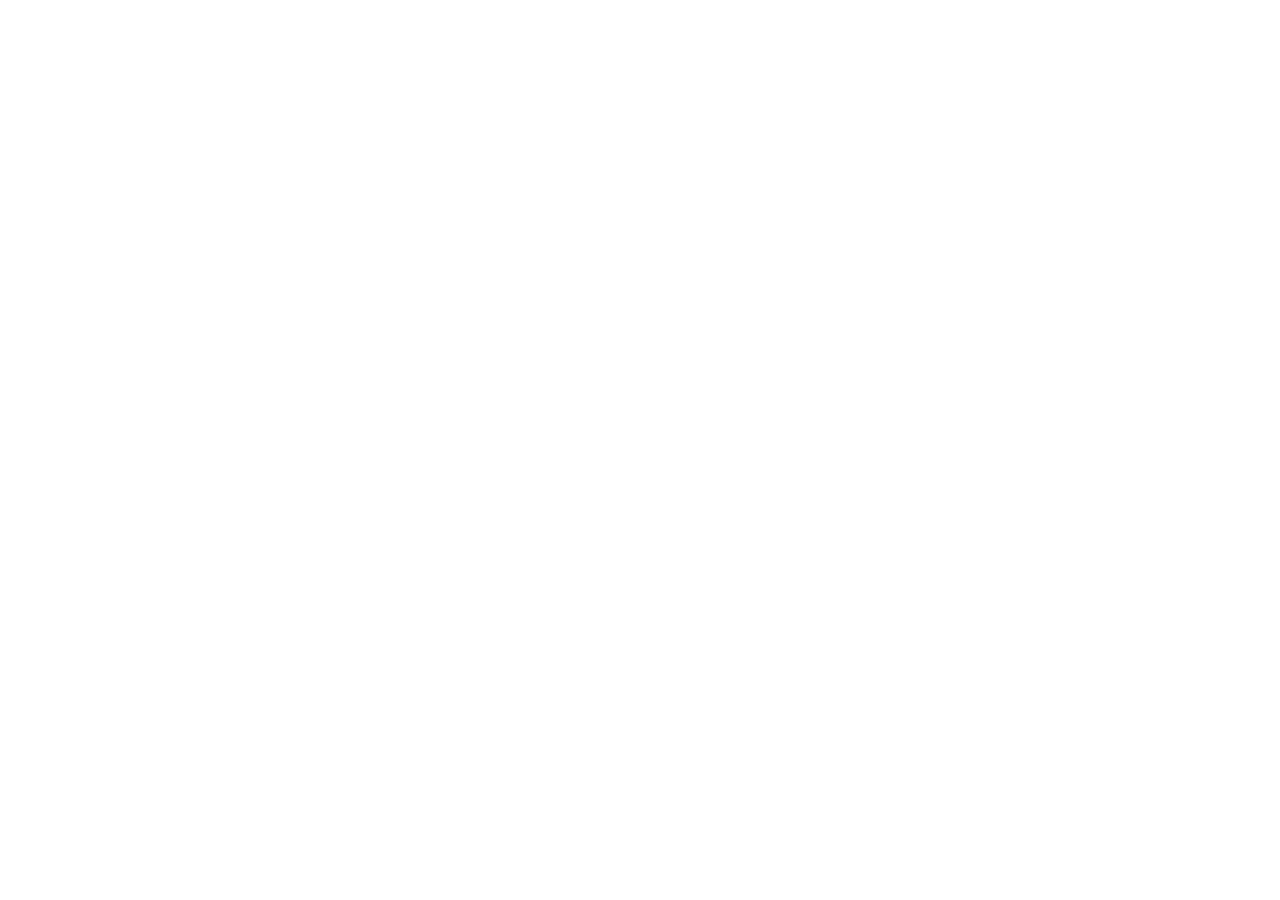
==== 2. Panel de Control/index.html @ af523d2c "Inicialización" ====
<!DOCTYPE html>
<html lang="en">
<head>
    <meta charset="UTF-8">
    <meta name="viewport" content="width=device-width, initial-scale=1.0">
    <title>Document</title>
    <link rel="stylesheet" href="style.css">
</head>
<body>
    
    
    <script src="script.js"></script>
</body>
</html>
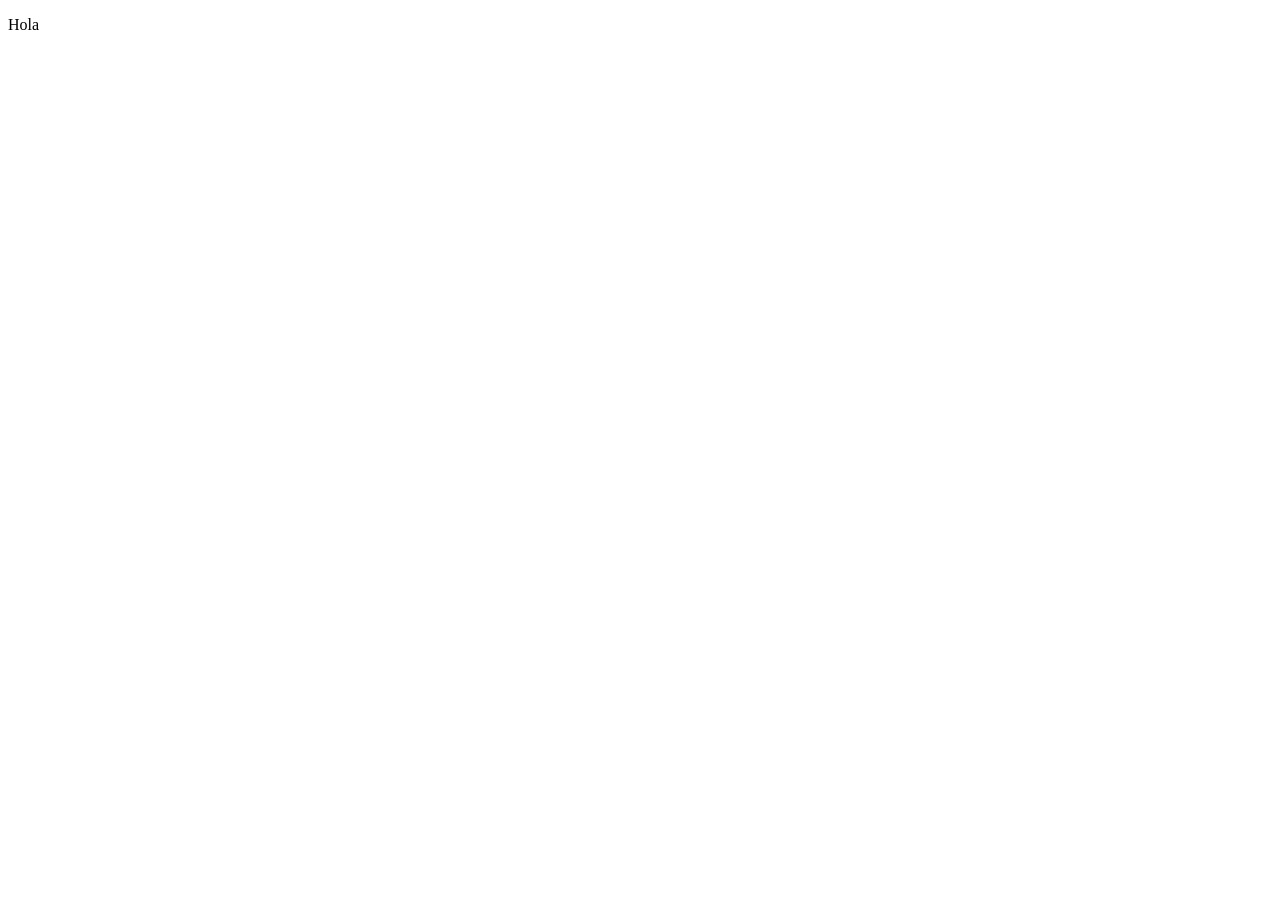
==== commit 45097278: "Creación rama Miguel" ====
--- a/2. Panel de Control/index.html
+++ b/2. Panel de Control/index.html
@@ -7,7 +7,7 @@
     <link rel="stylesheet" href="style.css">
 </head>
 <body>
-    
+    <p>Hola</p>
     
     <script src="script.js"></script>
 </body>
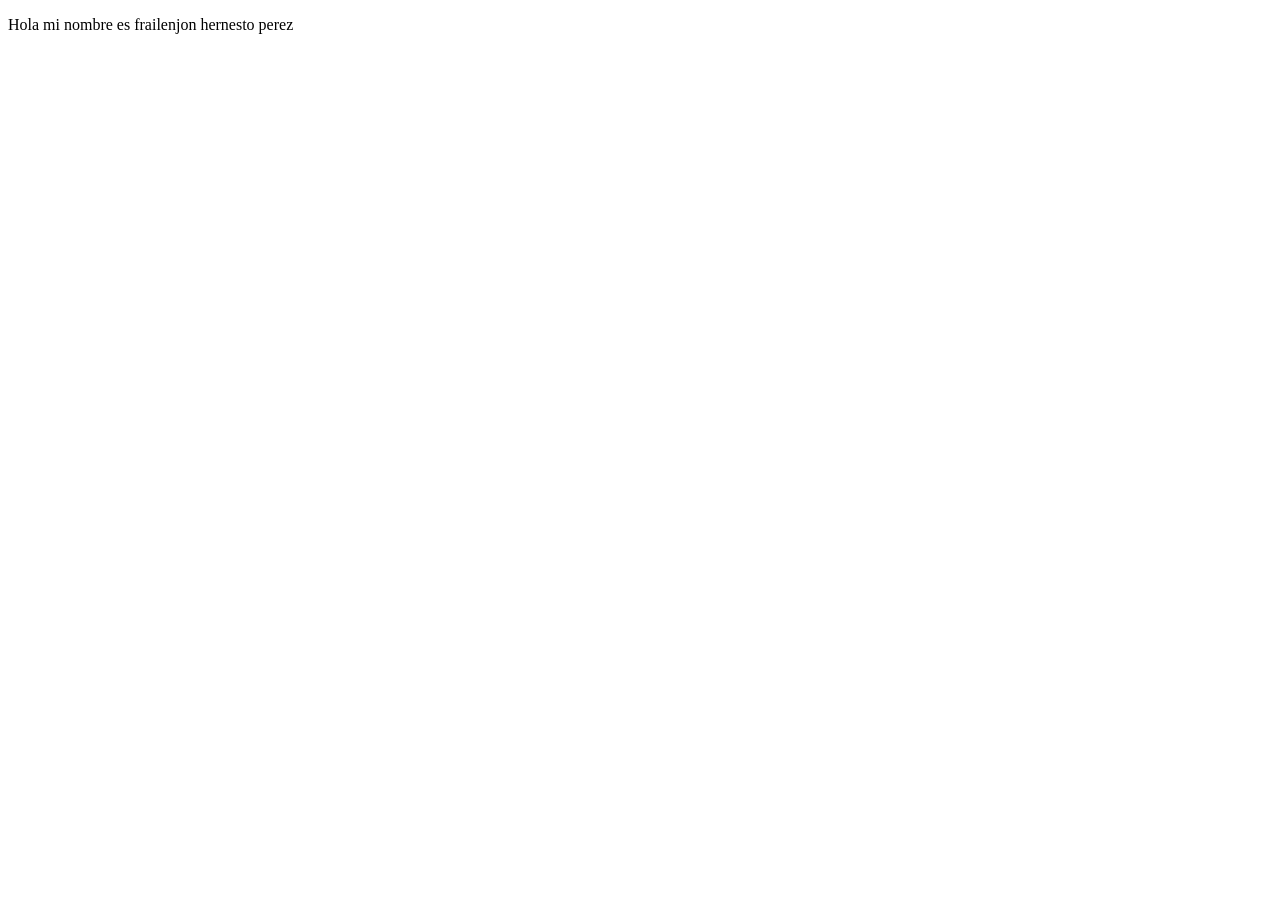
==== commit 0b7ce5db: "tftft" ====
--- a/2. Panel de Control/index.html
+++ b/2. Panel de Control/index.html
@@ -7,7 +7,7 @@
     <link rel="stylesheet" href="style.css">
 </head>
 <body>
-    <p>Hola</p>
+    <p>Hola mi nombre es frailenjon hernesto perez</p>
     
     <script src="script.js"></script>
 </body>
